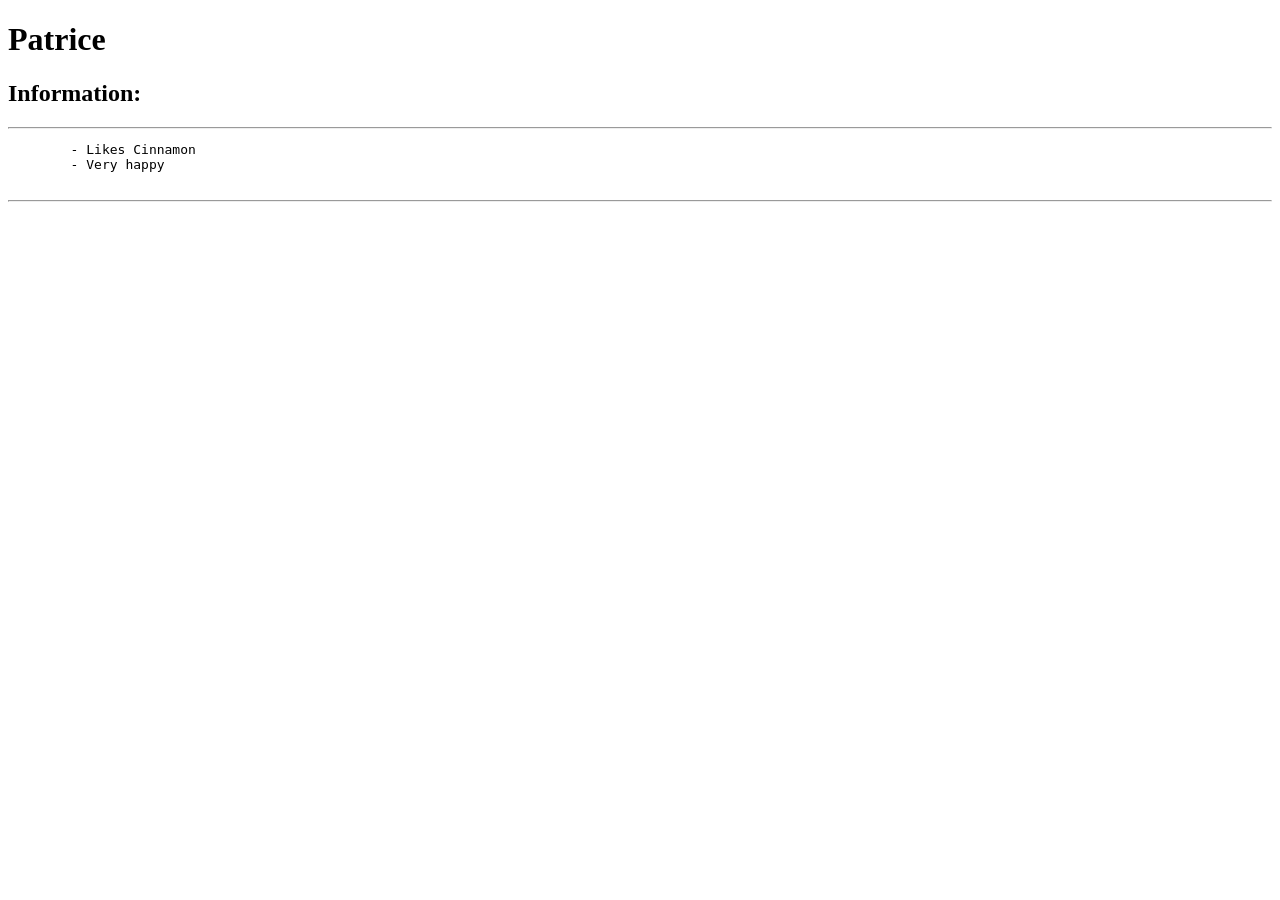
==== index.html @ efefb907 "Add files via upload" ====
<!DOCTYPE html>
<html>
    <head>
        <title>Patrice Rocks</title>
    </head>
    <body>
        <h1>Patrice</h1>
        <h2>Information:</h2> 
        <hr>
        <pre>
        - Likes Cinnamon
        - Very happy
        </pre>
        <hr>
    </body>
</html>
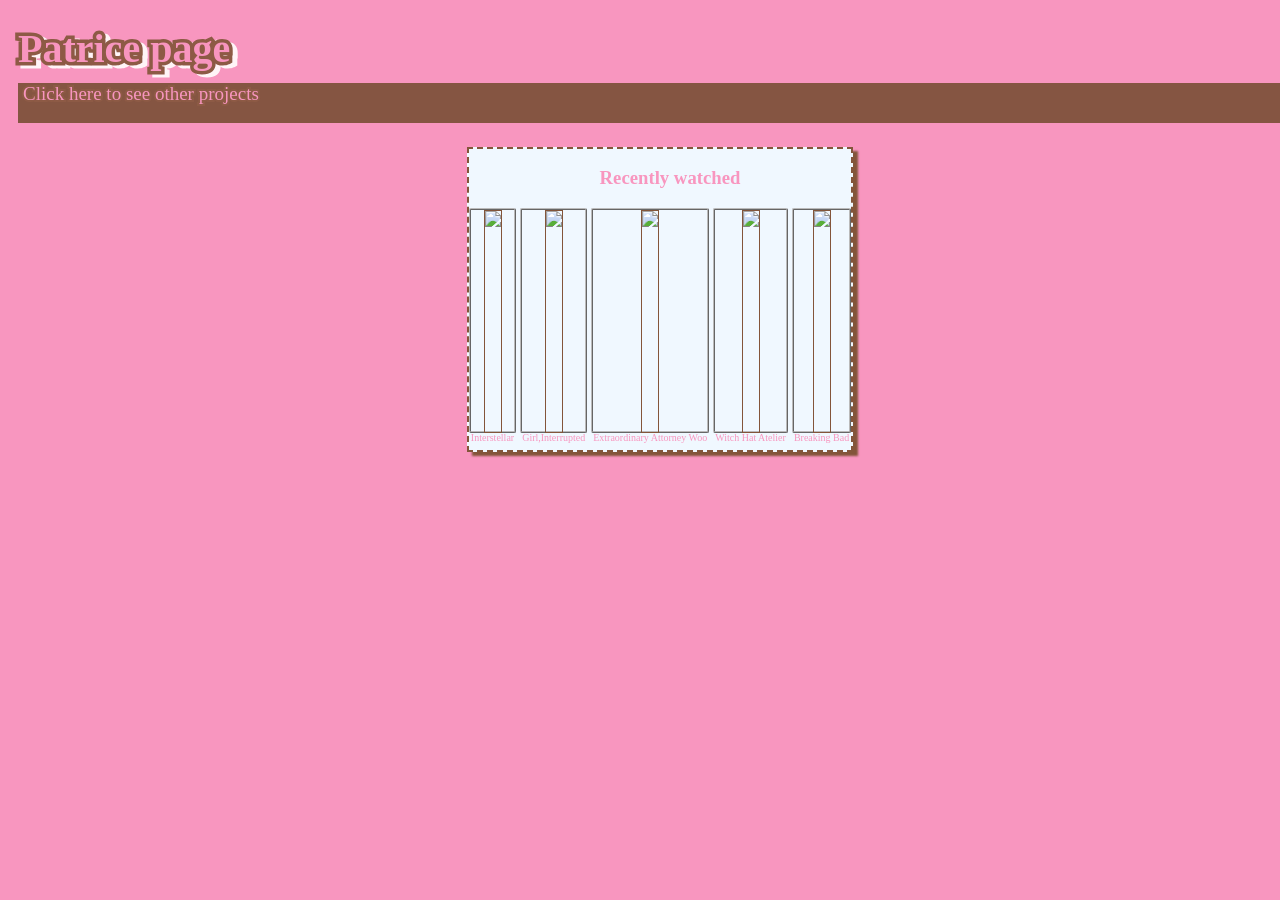
==== commit bc858658: "Revamp index.html structure and content" ====
--- a/index.html
+++ b/index.html
@@ -1,16 +1,65 @@
 <!DOCTYPE html>
-<html>
-    <head>
-        <title>Patrice Rocks</title>
-    </head>
-    <body>
-        <h1>Patrice</h1>
-        <h2>Information:</h2> 
-        <hr>
-        <pre>
-        - Likes Cinnamon
-        - Very happy
-        </pre>
-        <hr>
-    </body>
-</html>+<html lang="en">
+<head>
+    <meta charset="UTF-8">
+    <meta name="viewport" content="width=device-width, initial-scale=1.0">
+    <title>About Patrice</title>
+    <link rel="icon" href="images/patricelogo.png">
+    <link rel="stylesheet" href="rude.css">
+
+</head>
+<body>
+   
+    <header>
+    <h1 id="mtt">Patrice page</h1>
+
+    <a target="_blank" href="macm.html">
+        <div id="taskbar" class="bar">
+            Click here to see other projects
+        </div>
+    </a>
+    </header>
+<br>
+    <main>
+
+    <section>
+    <div id="box1">
+        <div  id="box2">
+            <h3>
+                Recently watched 
+            </h3>
+        </div>
+
+        <div class="rwg">
+            <img src="images/ints.jpg"> 
+            <div class="gtext">Interstellar</div>
+        </div>
+
+        <div class="rwg">
+            <img src="images/girli.jpg" > 
+            <div id="gtext2" class="gtext">Girl,Interrupted</div>
+        </div>
+
+        <div class="rwg">
+            <img src="images/wyw.png" > 
+            <div id="gtext3" class="gtext">Extraordinary Attorney Woo</div>
+        </div>
+
+        <div class="rwg">
+            <img src="images/whap.jpg" > 
+            <div id="gtext3" class="gtext">Witch Hat Atelier</div>
+        </div>
+
+        <div class="rwg">
+            <img src="images/bkb.jpg" > 
+            <div id="gtext3" class="gtext">Breaking Bad</div>
+        </div>
+        </section>
+
+        
+    </div>
+    </main>
+
+    <footer></footer>
+</body>
+</html>
--- a/rude.css
+++ b/rude.css
@@ -0,0 +1,143 @@
+@font-face {
+    font-family: Henpen ;
+    src: url(font/HennyPenny-Regular.ttf);
+}
+
+*{
+    
+    font-family: Henpen;
+    padding: auto;
+    align-items: center;
+    
+    
+}
+header{
+    
+    background-image: url(images/ob3.jpg);
+    background-size: 1500px;
+    background-blend-mode: screen;
+    opacity: 92%;
+    background-blend-mode: lighten;
+    margin: -10px;
+    
+
+   
+}
+body{
+    
+    background-repeat: repeat;
+    background-size: 700px;
+    background-attachment: local;
+    background-color: hsl(335, 88%, 78%);;
+    
+}
+main{
+    display: flex;
+    justify-content: center;
+}
+#mtt{
+    margin-left: 20px;
+    top: -16px;
+    font-size: 40px;
+    font-family: Henpen;
+    color: hsl(335, 88%, 78%);
+    justify-content: center;
+    display: inline-block;
+    
+    
+    -webkit-text-stroke: 7px hsl(22, 39%, 37%);
+    paint-order: stroke fill;
+    filter: drop-shadow(5px 3px 0.5px rgb(255, 253, 252));
+}
+
+.bar{
+
+    display: block;
+    width: 10000px;
+    height: 40px;
+    
+}
+#taskbar{
+    background-color: hsl(22, 38%, 35%);
+    border: 4px;
+    border-color: hsl(22, 39%, 37%);
+   
+
+    text-indent: 5px;
+    font-size: 19px;
+    padding: auto;
+    position: relative;
+    text-align: left;
+    display: inline-block;
+
+    top: -16px;
+    left: 20px;
+    
+    color: hsl(335, 88%, 78%);
+    -webkit-text-stroke: 4px hsl(22, 39%, 37%);
+    paint-order: stroke fill;
+    text-underline-offset: none;
+}
+#taskbar:hover{
+    color: antiquewhite;
+}
+br{
+    height: 2px;
+}
+#box1{
+    padding: auto;
+    background-color: aliceblue;
+    background-position: auto;
+    border: 2px dashed hsl(22, 39%, 37%);
+    color: hsl(335, 88%, 78%);
+    box-shadow: 5px 4px 2px hsl(22, 39%, 37%);
+  
+    text-align: center;
+    position: relative;
+    left:20px;
+    width: fit-content;
+}
+#box2{
+    position: relative;
+    top: 0px;
+    left: 10px;
+ 
+}
+.rwg{
+    border: 2px ridge hsl(0, 0%, 73%);
+    border-radius: 2px;
+    margin-left: 15px;
+    max-width: 150px;
+    max-height: 221px;
+
+    margin: auto;
+    padding: auto;
+    display: inline-block;
+   
+   
+}
+.rwg img{
+    width: 150px;
+    min-height: 221px;
+    max-height: 221px;
+
+    border: 1px solid hsl(22, 39%, 37%);
+}
+
+.rwg .gtext{
+    position: relative;
+    top: -5px;
+    font-size: 10px;
+    padding: auto;
+  
+
+    background-image: url(images/ob3.jpg);
+    color: hsl(335, 88%, 78%);
+    text-align: center;
+    max-height: 45px;
+  
+}
+
+@media screen and (max-width:600px) {
+    
+}
